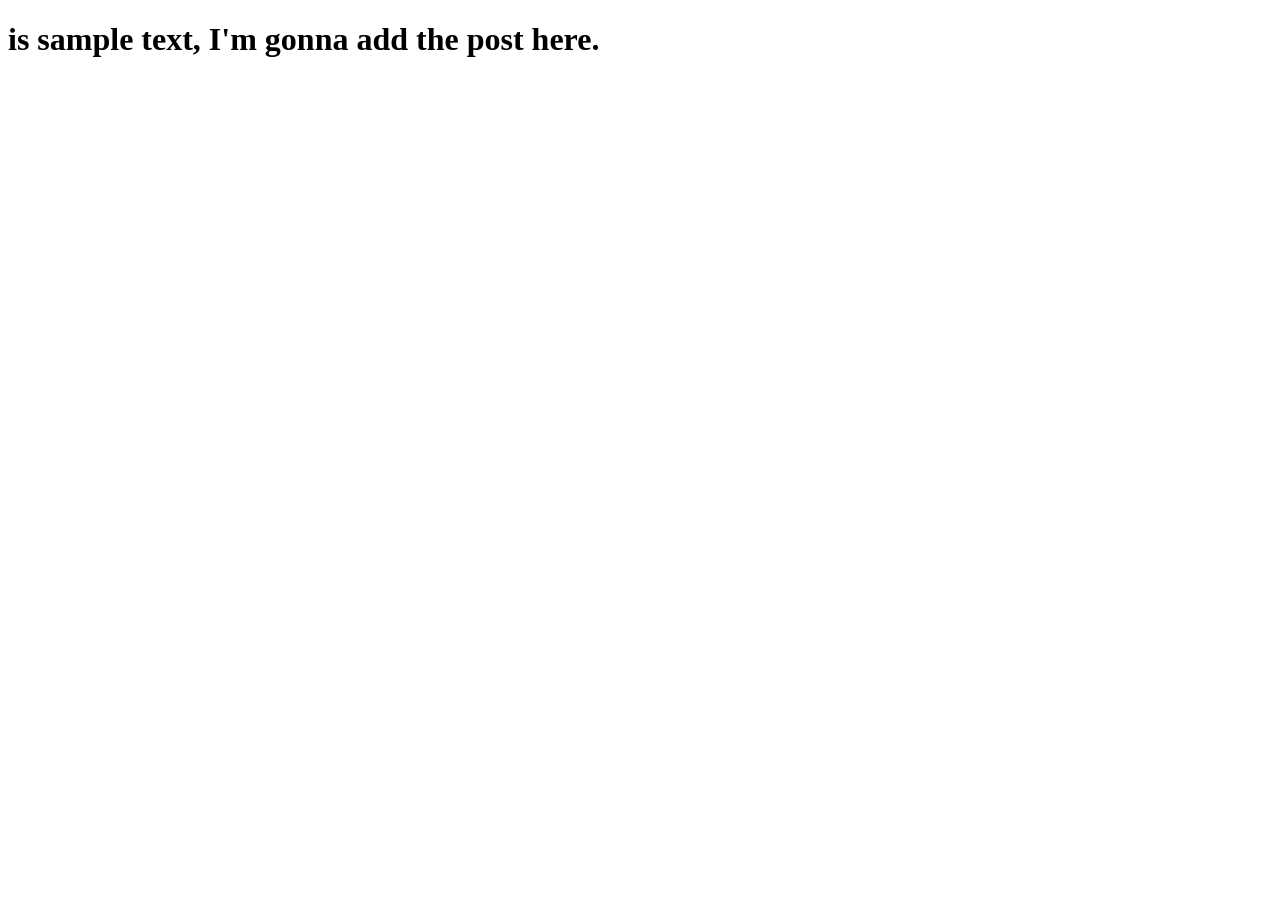
==== posts/firstpost.html @ 601a8e08 "Sample first post" ====
<!DOCTYPE html>
<html lang="en">
<head>
    <meta charset="UTF-8">
    <meta name="viewport" content="width=device-width, initial-scale=1.0">
    <title>Document</title>
</head>
<body>
    <h1> is sample text, I'm gonna add the post here.</h1>
</body>
</html>
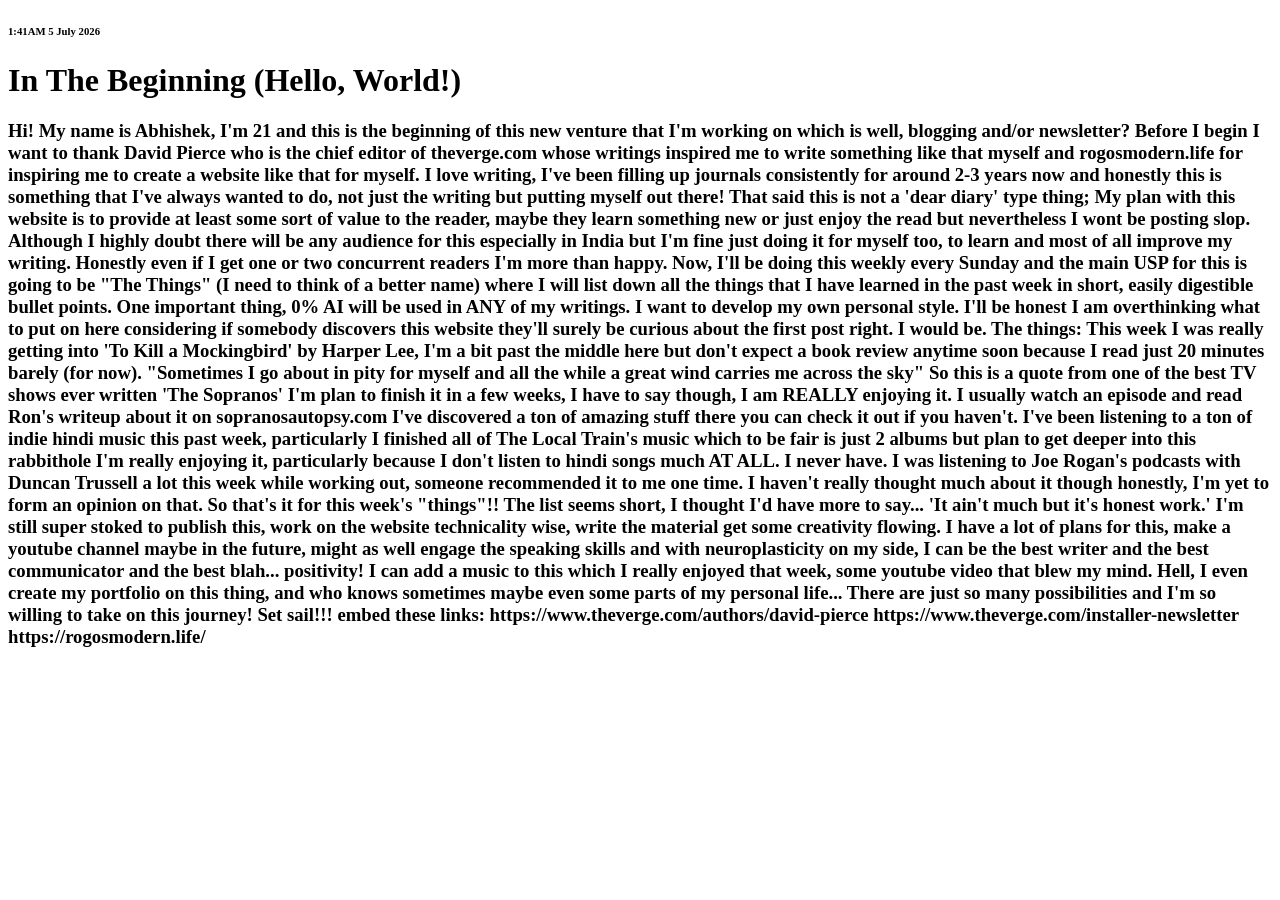
==== commit d89b98c8: "First Post Preview" ====
--- a/posts/firstpost.html
+++ b/posts/firstpost.html
@@ -6,6 +6,26 @@
     <title>Document</title>
 </head>
 <body>
-    <h1> is sample text, I'm gonna add the post here.</h1>
+    <h6> 1:41AM 5 July 2026 </h6>
+
+<h1> In The Beginning (Hello, World!) </h1>
+
+<h3> Hi! My name is Abhishek, I'm 21 and this is the beginning of this new venture that I'm working on which is well, blogging and/or newsletter? Before I begin I want to thank David Pierce who is the chief editor of theverge.com whose writings inspired me to write something like that myself and rogosmodern.life for inspiring me to create a website like that for myself. I love writing, I've been filling up journals consistently for around 2-3 years now and honestly this is something that I've always wanted to do, not just the writing but putting myself out there! That said this is not a 'dear diary' type thing; My plan with this website is to provide at least some sort of value to the reader, maybe they learn something new or just enjoy the read but nevertheless I wont be posting slop. Although I highly doubt there will be any audience for this especially in India but I'm fine just doing it for myself too, to learn and most of all improve my writing. Honestly even if I get one or two concurrent readers I'm more than happy. Now, I'll be doing this weekly every Sunday and the main USP for this is going to be "The Things" (I need to think of a better name) where I will list down all the things that I have learned in the past week in short, easily digestible bullet points.
+One important thing, 0% AI will be used in ANY of my writings. I want to develop my own personal style.    
+I'll be honest I am overthinking what to put on here considering if somebody discovers this website they'll surely be curious about the first post right. I would be. 
+
+The things:
+This week I was really getting into 'To Kill a Mockingbird' by Harper Lee, I'm a bit past the middle here but don't expect a book review anytime soon because I read just 20 minutes barely (for now).
+"Sometimes I go about in pity for myself and all the while a great wind carries me across the sky" So this is a quote from one of the best TV shows ever written 'The Sopranos' I'm plan to finish it in a few weeks, I have to say though, I am REALLY enjoying it. I usually watch an episode and read Ron's writeup about it on sopranosautopsy.com I've discovered a ton of amazing stuff there you can check it out if you haven't. 
+I've been listening to a ton of indie hindi music this past week, particularly I finished all of The Local Train's music which to be fair is just 2 albums but plan to get deeper into this rabbithole I'm really enjoying it, particularly because I don't listen to hindi songs much AT ALL. I never have.
+I was listening to Joe Rogan's podcasts with Duncan Trussell a lot this week while working out, someone recommended it to me one time. I haven't really thought much about it though honestly, I'm yet to form an opinion on that. 
+
+So that's it for this week's "things"!! The list seems short, I thought I'd have more to say... 'It ain't much but it's honest work.' I'm still super stoked to publish this, work on the website technicality wise, write the material get some creativity flowing. I have a lot of plans for this, make a youtube channel maybe in the future, might as well engage the speaking skills and with neuroplasticity on my side, I can be the best writer and the best communicator and the best blah... positivity! I can add a music to this which I really enjoyed that week, some youtube video that blew my mind. Hell, I even create my portfolio on this thing, and who knows sometimes maybe even some parts of my personal life... There are just so many possibilities and I'm so willing to take on this journey! Set sail!!!
+
+embed these links:
+https://www.theverge.com/authors/david-pierce
+https://www.theverge.com/installer-newsletter
+https://rogosmodern.life/
+</h3>
 </body>
 </html>
